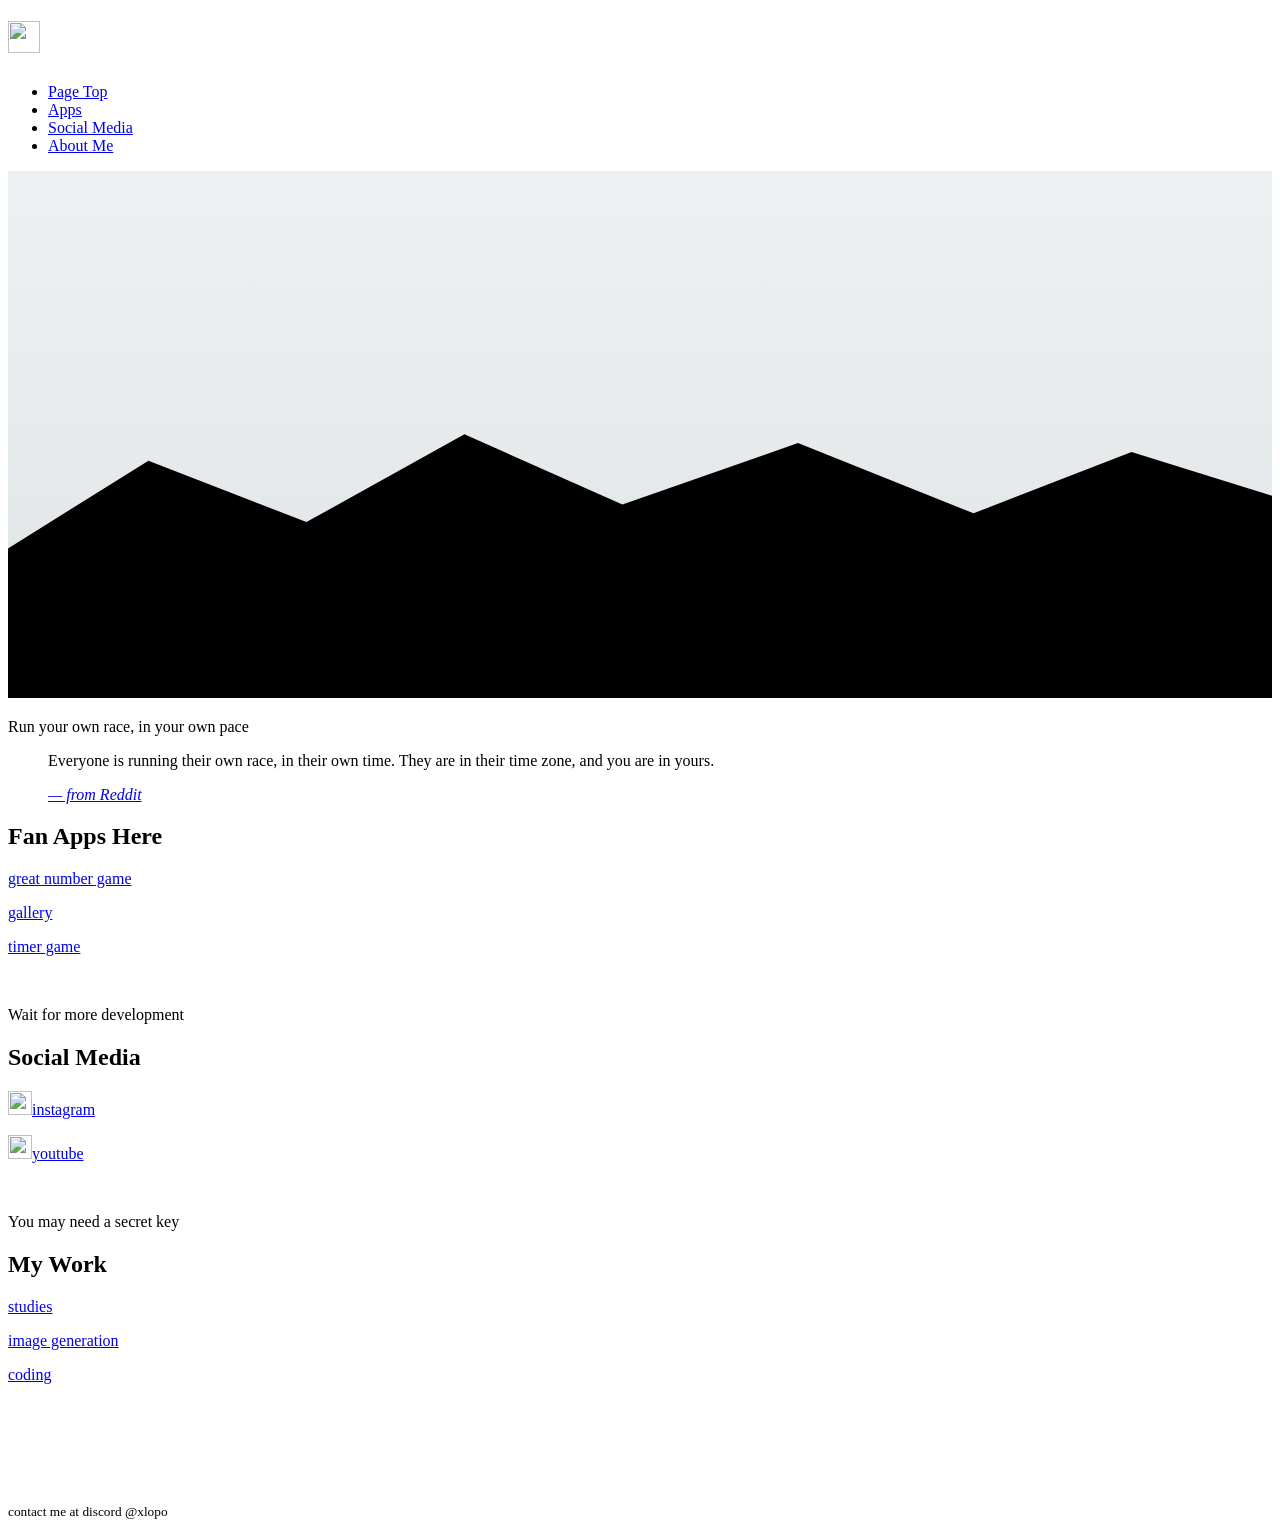
==== docs/index.html @ 1737bc19 "Redesign landing page: muted Nordic palette, mountain hero, responsive - New calm color palette (sof" ====
<!DOCTYPE html>
<html lang="ja">

<head>

  <meta charset="utf-8">
  <title>Chloro's Top Page</title>
  <meta name="description" content="Hi, I am Chloro">
  <META NAME="author" CONTENT="chloro">

  <meta name="viewport" content="width=device-width,initial-scale=1.0">
  <meta name="theme-color" content="#eef1f2">
  <!--favicon-->
  <link rel="icon" href="https://photostorage20230620.blob.core.windows.net/photos/マイプロジェクト (1).ico">
  <!-- OGPの設定 -->
  <meta property="og:type" content="website" />
  <meta property="og:title" content="chloro's top page" />
  <meta property="og:description" content="Hi, Im chloro" />
  <meta property="og:url" content="chloro966.net" />
  <meta property="og:site_name" content="chloro" />
  <meta property="article:publisher" content="" />
  <meta property="og:image"
    content="https://switch-box.net/wp-content/uploads/2013/06/wallpaper-monochrome-town-01.jpg" />
  <!-- Twitterカードの設定 -->
  <meta name="twitter:card" content="summary" />
  <meta name="twitter:site" content="@BarbaroyBadBurn" />

  <!--==============レイアウトを制御する独自のCSSを読み込み===============-->
  <link rel="stylesheet" type="text/css" href="/static/css/style.css">
  <link rel="stylesheet" type="text/css" href="/static/css/ress.css">
  <!-- Google tag (gtag.js) -->
<script async src="https://www.googletagmanager.com/gtag/js?id=G-LHVWGPNGT6"></script>
<script>
  window.dataLayer = window.dataLayer || [];
  function gtag() { dataLayer.push(arguments); }
  gtag('js', new Date());

  gtag('config', 'G-LHVWGPNGT6');
</script>
</head>

<body>
  <header id="header" class="DownMove">
    <h1><img src="/static/img/hat-wizard-solid.svg" width="32" height="32"></h1>
    <nav>
      <ul id="g-navi">
        <li><a href="#area-1">Page Top</a></li>
        <li><a href="#area-2">Apps</a></li>
        <li><a href="#area-3">Social Media</a></li>
        <li><a href="#area-4">About Me</a></li>
      </ul>
    </nav>
  </header>

  <main>

    <section id="area-1" class="hero">
      <svg class="hero-art" viewBox="0 0 1440 600" preserveAspectRatio="xMidYMax slice" aria-hidden="true"
        focusable="false">
        <defs>
          <linearGradient id="skyGradient" x1="0" y1="0" x2="0" y2="1">
            <stop offset="0" stop-color="#eef1f2" />
            <stop offset="1" stop-color="#dfe4e6" />
          </linearGradient>
        </defs>
        <rect width="1440" height="600" fill="url(#skyGradient)" />
        <polygon class="ridge ridge-far"
          points="0,430 160,330 340,400 520,300 700,380 900,310 1100,390 1280,320 1440,370 1440,600 0,600" />
        <polygon class="ridge ridge-mid"
          points="0,480 220,400 420,460 640,370 860,450 1080,390 1300,450 1440,420 1440,600 0,600" />
        <polygon class="ridge ridge-near"
          points="0,540 260,470 500,520 720,440 960,510 1180,460 1440,510 1440,600 0,600" />
      </svg>

      <div class="hero-content">
        <p class="hero-tagline">Run your own race, in your own pace</p>
        <blockquote class="hero-quote">
          <p>Everyone is running their own race, in their own time. They are in their time zone, and you are in
            yours.</p>
          <cite><a
              href="https://www.reddit.com/r/DecidingToBeBetter/comments/qucxy6/run_your_own_race_in_your_own_pace/"
              id="cite2" onclick="return confirm('Are you sure you want to proceed to the external site?');"
              target="_blank" rel="noopener noreferrer">— from Reddit</a></cite>
        </blockquote>
      </div>

      <!--/area1-->
    </section>
    <section id="area-2">
      <h2>Fan Apps Here</h2>
      <p><a href="/play/" id="cite2">great number game</a></p>
      <p><a href="/gallery/" id="cite2">gallery</a></p>
      <p><a href="/timer/" id="cite2">timer game</a></p>
      <p>&nbsp;</p>
      <p>Wait for more development</p>

      <!--/area2-->
    </section>
    <section id="area-3">
      <h2>Social Media</h2>
      <p class="horizon"><a href="https://bit.ly/3Ctt6RM" id="cite2" target="_blank" rel="noopener noreferrer"><img
            src="/static/img/square-instagram.svg" width="24" height="24">instagram</a></p>
      <p class="horizon"><a href="https://www.youtube.com/@kirinketsu2911" id="cite2"
          onclick="return confirm('Are you sure you want to proceed to the external site?');" target="_blank"
          rel="noopener noreferrer"><img src="/static/img/iconmonstr-youtube-8.svg" width="24"
            height="24">youtube</a></p>
      <p>&nbsp;</p>
      <p>You may need a secret key</p>

      <!--/area3-->
    </section>
    <section id="area-4">
      <h2>My Work</h2>
      <p><a href="/studies/" id="cite2">studies</a></p>
      <p><a href="https://prompthero.com/chloro" id="cite2"
          onclick="return confirm('Are you sure you want to proceed to the external site?');" target="_blank"
          rel="noopener noreferrer">image generation</a></p>
      <p><a href="https://github.com/Chloro989" id="cite2"
          onclick="return confirm('Are you sure you want to proceed to the external site?');" target="_blank"
          rel="noopener noreferrer">coding</a></p>
      <p>&nbsp;</p>
      <p>&nbsp;</p>
      <p>&nbsp;</p>



      <!--/area4-->
    </section>
    <!--/main-->
  </main>

  <footer id="footer">
    <small>contact me at discord @xlopo</small>
  </footer>

  <script src="https://code.jquery.com/jquery-3.4.1.min.js"
    integrity="sha256-CSXorXvZcTkaix6Yvo6HppcZGetbYMGWSFlBw8HfCJo=" crossorigin="anonymous"></script>
  <script src="/static/js/scroll.js"></script>
</body>

</html>
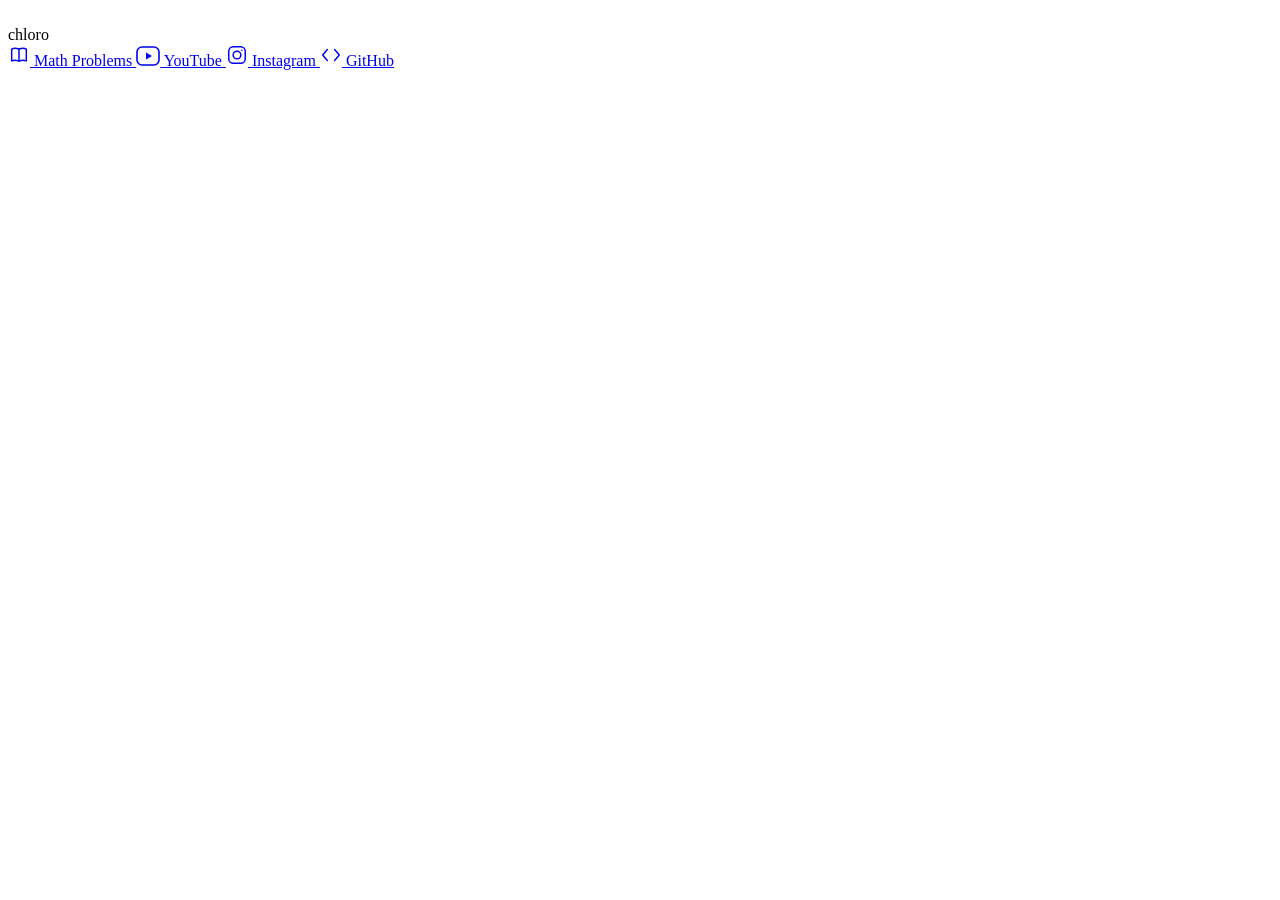
==== commit 9608099c: "Rebuild landing page around a full-bleed mountain photo Replaces the header/nav, "run your own race"" ====
--- a/docs/index.html
+++ b/docs/index.html
@@ -41,102 +41,53 @@
 </head>
 
 <body>
-  <header id="header" class="DownMove">
-    <h1><img src="/static/img/hat-wizard-solid.svg" width="32" height="32"></h1>
-    <nav>
-      <ul id="g-navi">
-        <li><a href="#area-1">Page Top</a></li>
-        <li><a href="#area-2">Apps</a></li>
-        <li><a href="#area-3">Social Media</a></li>
-        <li><a href="#area-4">About Me</a></li>
-      </ul>
-    </nav>
-  </header>
-
   <main>
 
-    <section id="area-1" class="hero">
-      <svg class="hero-art" viewBox="0 0 1440 600" preserveAspectRatio="xMidYMax slice" aria-hidden="true"
-        focusable="false">
-        <defs>
-          <linearGradient id="skyGradient" x1="0" y1="0" x2="0" y2="1">
-            <stop offset="0" stop-color="#eef1f2" />
-            <stop offset="1" stop-color="#dfe4e6" />
-          </linearGradient>
-        </defs>
-        <rect width="1440" height="600" fill="url(#skyGradient)" />
-        <polygon class="ridge ridge-far"
-          points="0,430 160,330 340,400 520,300 700,380 900,310 1100,390 1280,320 1440,370 1440,600 0,600" />
-        <polygon class="ridge ridge-mid"
-          points="0,480 220,400 420,460 640,370 860,450 1080,390 1300,450 1440,420 1440,600 0,600" />
-        <polygon class="ridge ridge-near"
-          points="0,540 260,470 500,520 720,440 960,510 1180,460 1440,510 1440,600 0,600" />
-      </svg>
+    <div class="hero">
+      <picture>
+        <source media="(min-width: 641px)" srcset="/static/images/snowpeak-wide.jpg">
+        <img src="/static/images/snowpeak-tall.jpg" alt="" class="hero-photo">
+      </picture>
+      <div class="hero-mark">chloro</div>
+    </div>
 
-      <div class="hero-content">
-        <p class="hero-tagline">Run your own race, in your own pace</p>
-        <blockquote class="hero-quote">
-          <p>Everyone is running their own race, in their own time. They are in their time zone, and you are in
-            yours.</p>
-          <cite><a
-              href="https://www.reddit.com/r/DecidingToBeBetter/comments/qucxy6/run_your_own_race_in_your_own_pace/"
-              id="cite2" onclick="return confirm('Are you sure you want to proceed to the external site?');"
-              target="_blank" rel="noopener noreferrer">— from Reddit</a></cite>
-        </blockquote>
-      </div>
-
-      <!--/area1-->
-    </section>
-    <section id="area-2">
-      <h2>Fan Apps Here</h2>
-      <p><a href="/play/" id="cite2">great number game</a></p>
-      <p><a href="/gallery/" id="cite2">gallery</a></p>
-      <p><a href="/timer/" id="cite2">timer game</a></p>
-      <p>&nbsp;</p>
-      <p>Wait for more development</p>
-
-      <!--/area2-->
-    </section>
-    <section id="area-3">
-      <h2>Social Media</h2>
-      <p class="horizon"><a href="https://bit.ly/3Ctt6RM" id="cite2" target="_blank" rel="noopener noreferrer"><img
-            src="/static/img/square-instagram.svg" width="24" height="24">instagram</a></p>
-      <p class="horizon"><a href="https://www.youtube.com/@kirinketsu2911" id="cite2"
-          onclick="return confirm('Are you sure you want to proceed to the external site?');" target="_blank"
-          rel="noopener noreferrer"><img src="/static/img/iconmonstr-youtube-8.svg" width="24"
-            height="24">youtube</a></p>
-      <p>&nbsp;</p>
-      <p>You may need a secret key</p>
-
-      <!--/area3-->
-    </section>
-    <section id="area-4">
-      <h2>My Work</h2>
-      <p><a href="/studies/" id="cite2">studies</a></p>
-      <p><a href="https://prompthero.com/chloro" id="cite2"
-          onclick="return confirm('Are you sure you want to proceed to the external site?');" target="_blank"
-          rel="noopener noreferrer">image generation</a></p>
-      <p><a href="https://github.com/Chloro989" id="cite2"
-          onclick="return confirm('Are you sure you want to proceed to the external site?');" target="_blank"
-          rel="noopener noreferrer">coding</a></p>
-      <p>&nbsp;</p>
-      <p>&nbsp;</p>
-      <p>&nbsp;</p>
-
-
-
-      <!--/area4-->
-    </section>
+    <nav class="links">
+      <a href="/studies/jkmath.html" class="link">
+        <svg width="22" height="22" viewBox="0 0 24 24" fill="none" stroke="currentColor" stroke-width="1.6"
+          stroke-linecap="round" stroke-linejoin="round">
+          <path d="M4 5.5c2-1 5-1 8 0 3-1 6-1 8 0v13c-2-1-5-1-8 0-3-1-6-1-8 0z" />
+          <path d="M12 5.5v13" />
+        </svg>
+        Math Problems
+      </a>
+      <a href="https://www.youtube.com/@kirinketsu2911" class="link" target="_blank" rel="noopener noreferrer"
+        onclick="return confirm('Are you sure you want to proceed to the external site?');">
+        <svg width="24" height="20" viewBox="0 0 24 20" fill="none" stroke="currentColor" stroke-width="1.6">
+          <rect x="1" y="1" width="22" height="18" rx="5" />
+          <path d="M10 6.5 L16 10 L10 13.5 Z" fill="currentColor" stroke="none" />
+        </svg>
+        YouTube
+      </a>
+      <a href="https://bit.ly/3Ctt6RM" class="link" target="_blank" rel="noopener noreferrer">
+        <svg width="22" height="22" viewBox="0 0 24 24" fill="none" stroke="currentColor" stroke-width="1.6">
+          <rect x="3" y="3" width="18" height="18" rx="5" />
+          <circle cx="12" cy="12" r="4.2" />
+          <circle cx="17.2" cy="6.8" r="0.9" fill="currentColor" stroke="none" />
+        </svg>
+        Instagram
+      </a>
+      <a href="https://github.com/Chloro989" class="link" target="_blank" rel="noopener noreferrer"
+        onclick="return confirm('Are you sure you want to proceed to the external site?');">
+        <svg width="22" height="22" viewBox="0 0 24 24" fill="none" stroke="currentColor" stroke-width="1.6"
+          stroke-linecap="round" stroke-linejoin="round">
+          <path d="M8 6 L3 12 L8 18" />
+          <path d="M16 6 L21 12 L16 18" />
+        </svg>
+        GitHub
+      </a>
+    </nav>
     <!--/main-->
   </main>
-
-  <footer id="footer">
-    <small>contact me at discord @xlopo</small>
-  </footer>
-
-  <script src="https://code.jquery.com/jquery-3.4.1.min.js"
-    integrity="sha256-CSXorXvZcTkaix6Yvo6HppcZGetbYMGWSFlBw8HfCJo=" crossorigin="anonymous"></script>
-  <script src="/static/js/scroll.js"></script>
 </body>
 
 </html>
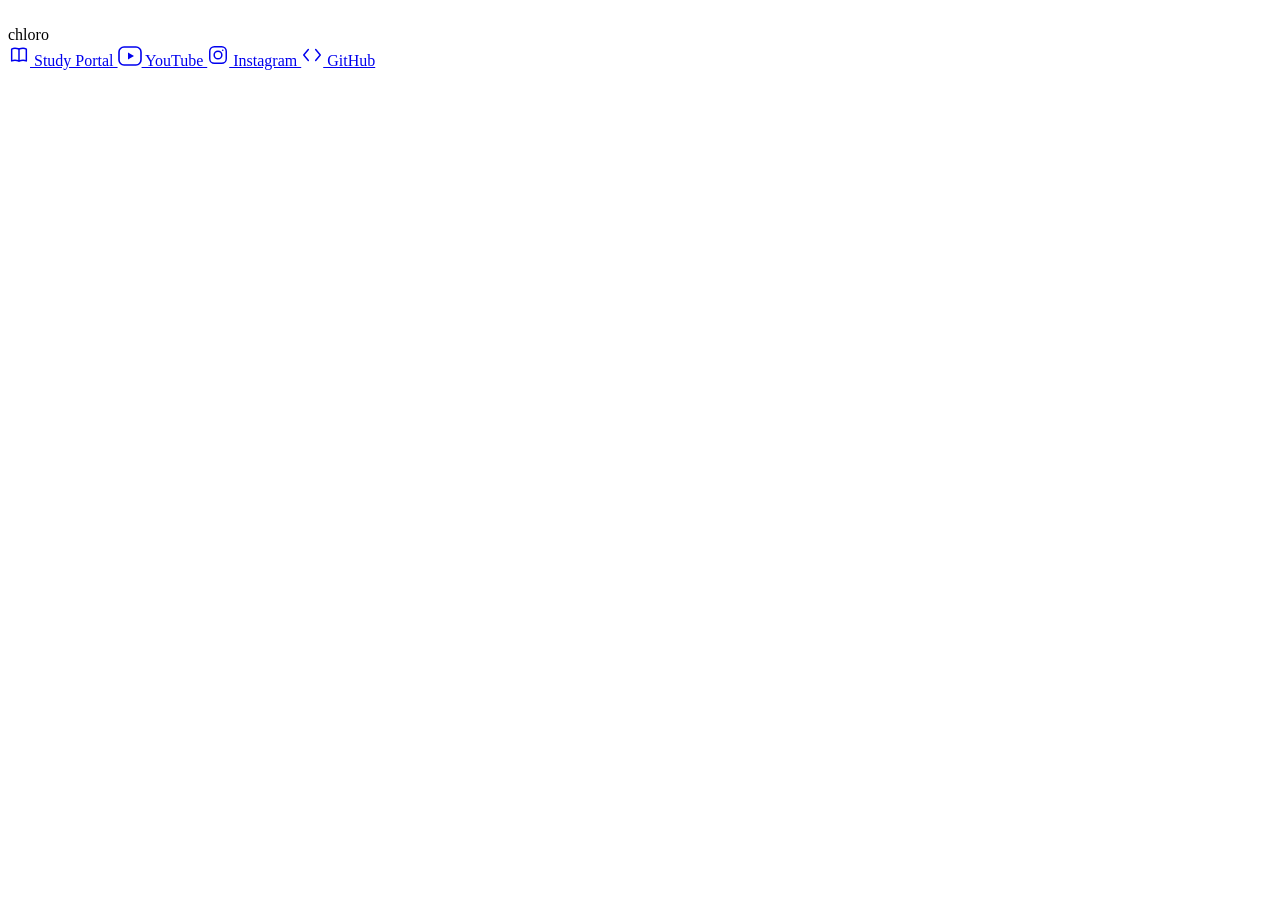
==== commit 4c3e6ad0: "Point landing page link at Study Portal instead of one problem Label changed from "Math Problems" to" ====
--- a/docs/index.html
+++ b/docs/index.html
@@ -52,23 +52,22 @@
     </div>
 
     <nav class="links">
-      <a href="/studies/jkmath.html" class="link">
+      <a href="/studies/" class="link">
         <svg width="22" height="22" viewBox="0 0 24 24" fill="none" stroke="currentColor" stroke-width="1.6"
           stroke-linecap="round" stroke-linejoin="round">
           <path d="M4 5.5c2-1 5-1 8 0 3-1 6-1 8 0v13c-2-1-5-1-8 0-3-1-6-1-8 0z" />
           <path d="M12 5.5v13" />
         </svg>
-        Math Problems
+        Study Portal
       </a>
-      <a href="https://www.youtube.com/@kirinketsu2911" class="link" target="_blank" rel="noopener noreferrer"
-        onclick="return confirm('Are you sure you want to proceed to the external site?');">
+      <a href="https://www.youtube.com/@kirinketsu2911" class="link" target="_blank" rel="noopener noreferrer">
         <svg width="24" height="20" viewBox="0 0 24 20" fill="none" stroke="currentColor" stroke-width="1.6">
           <rect x="1" y="1" width="22" height="18" rx="5" />
           <path d="M10 6.5 L16 10 L10 13.5 Z" fill="currentColor" stroke="none" />
         </svg>
         YouTube
       </a>
-      <a href="https://bit.ly/3Ctt6RM" class="link" target="_blank" rel="noopener noreferrer">
+      <a href="https://www.instagram.com/___chloro/" class="link" target="_blank" rel="noopener noreferrer">
         <svg width="22" height="22" viewBox="0 0 24 24" fill="none" stroke="currentColor" stroke-width="1.6">
           <rect x="3" y="3" width="18" height="18" rx="5" />
           <circle cx="12" cy="12" r="4.2" />
@@ -76,8 +75,7 @@
         </svg>
         Instagram
       </a>
-      <a href="https://github.com/Chloro989" class="link" target="_blank" rel="noopener noreferrer"
-        onclick="return confirm('Are you sure you want to proceed to the external site?');">
+      <a href="https://github.com/Chloro989" class="link" target="_blank" rel="noopener noreferrer">
         <svg width="22" height="22" viewBox="0 0 24 24" fill="none" stroke="currentColor" stroke-width="1.6"
           stroke-linecap="round" stroke-linejoin="round">
           <path d="M8 6 L3 12 L8 18" />
